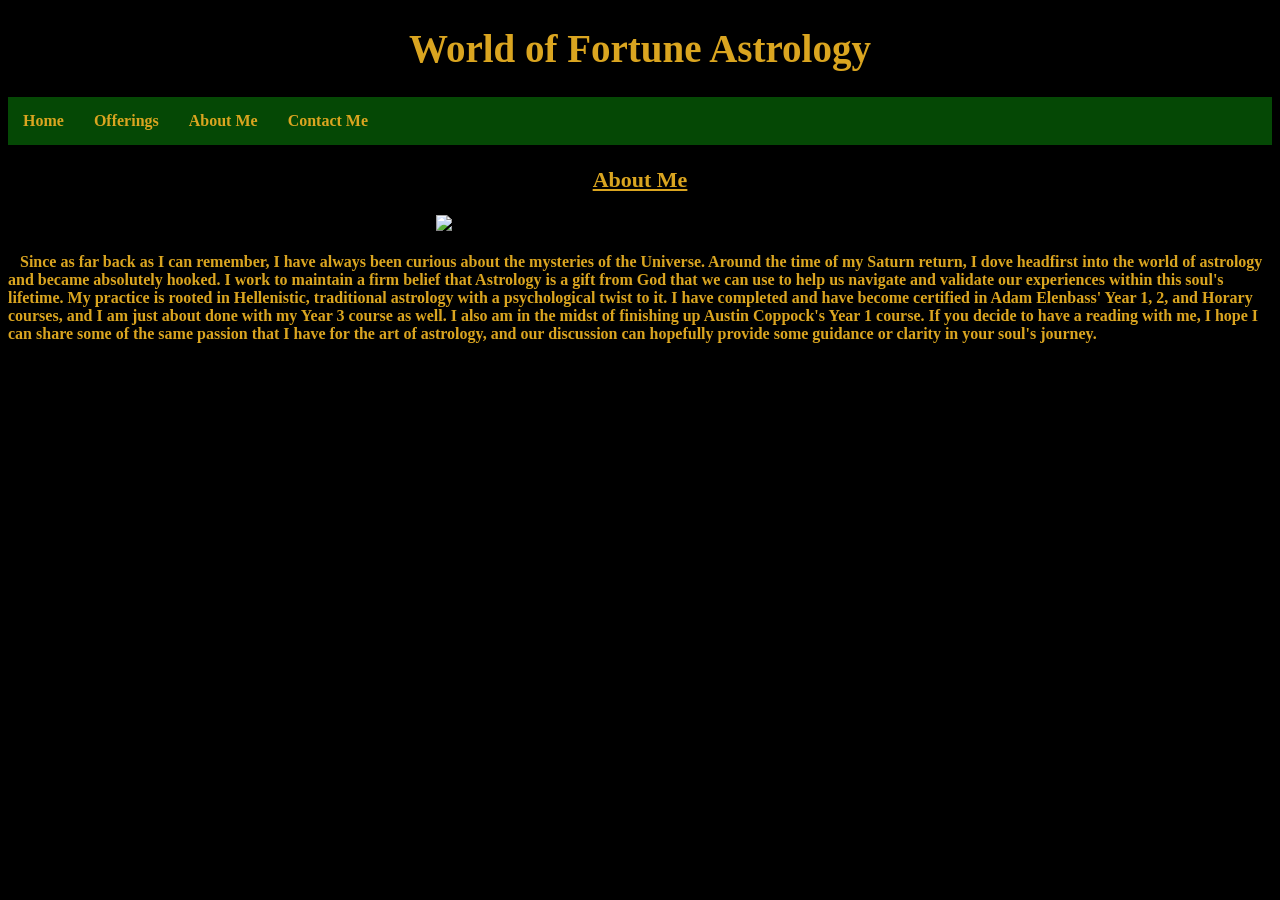
==== aboutme.html @ 388d1677 "Add files via upload" ====
<!DOCTYPE html>
<html lang="en">
  <head>
    <link rel="stylesheet" href="astrowebsite.css">
    
    <title>
      World of Fortune Astrology
    </title>

  </head>
  <body style="background-color: rgb(0, 0, 0);">

      <h1><!--Page Title-->
     World of Fortune Astrology
      </h1>

      <nav class="navbar">
          <ul>
            <li><a href="index.html">Home</a></li>
            <li><a href="offerings.html">Offerings</a></li>
            <li><a href="aboutme.html">About Me</a></li>
            <li><a href="contactme.html">Contact Me</a></li>
          </ul>
      </nav>

      <h3><!--About Me Heading-->
      About Me
      </h3>

    <img src="file:///Users/crowmontana/Desktop/Astrology/Astrology%20Website/Images/Work%20Headshot.webp" id="headshot" alt="Work Headshot">

    <p1><!--About Me Information-->
    Since as far back as I can remember, I have always been curious about the mysteries of the Universe. Around the time of my Saturn return, I dove headfirst into the world of astrology and became absolutely hooked. I work to maintain a firm belief that Astrology is a gift from God that we can use to help us navigate and validate our experiences within this soul's lifetime. My practice is rooted in Hellenistic, traditional astrology with a psychological twist to it. I have completed and have become certified in Adam Elenbass' Year 1, 2, and Horary courses, and I am just about done with my Year 3 course as well. I also am in the midst of finishing up Austin Coppock's Year 1 course. If you decide to have a reading with me, I hope I can share some of the same passion that I have for the art of astrology, and our discussion can hopefully provide some guidance or clarity in your soul's journey.
    </p1>

    <script type="text/javascript" src="astrowebsite.js">
    </script>
  </body>
 
</html>
---- astrowebsite.css ----
/*Header*/
      h1 {text-align: center;
          font-size: 39px;
          font-weight: bold;
          text-decoration:solid;
          color:goldenrod;
      }
   /* Navbar*/ 
      .navbar{text-align: center;
          font-size: 21px;
          font-weight: bold;
          text-decoration: underline;
          color: rgba(5, 72, 5);}
   /* Navbar*/
      .navbar ul{
        list-style-type: none;
        background-color:rgba(5, 72, 5);
        padding: 0px;
        margin: 0px;
        overflow: hidden;
      }
   /* Navbar*/   
      .navbar a{
        color:goldenrod;
        text-decoration: none;
        padding: 15px;
        display: block;
        text-align: center;
      }
   /* Navbar*/
      .navbar a.hover{
        background-color: rgba(0, 0, 0, 0.557);
      }
  /* Navbar*/
      .navbar li{
        float: left;
      }

    /* Introduction*/
      h2 {text-align: center;
          font-size: 22px;
          font-weight: bold;
          text-decoration: wavy;
          color: goldenrod;
      }

    /* Opening Quote*/
      h6 {text-align: center;
          font-size: 22px;
          font-weight: bold;
          text-decoration:solid;
          color: goldenrod;
      }

    /* About Me*/
      h3 {text-align: center;
          font-size: 22px;
          font-weight: bold;
          text-decoration: underline;
          color: goldenrod;
      }

    /* About Me Information*/
      p1 {text-align: center;
          font-size: 16px;
          font-weight: bold;
          text-decoration: wavy;
          text-indent: 2em;
          margin-left: 12px;
          color:goldenrod;}

      /* Offerings*/
      h4 {text-align: center;
          font-size: 22px;
          font-weight: bold;
          text-decoration: underline;
          color: goldenrod;
      }

      /* Natal Chart Reading Information*/
      #natalreading {text-align: left;
          font-size: 16px;
          font-weight: bold;
          text-decoration: wavy;
          text-indent: none;
          margin-left: none;
          color:goldenrod;}

        /* Contact Me*/
      h5 {text-align: center;
          font-size: 22px;
          font-weight: bold;
          text-decoration: underline;
          color: goldenrod;
      }

      /* Contact Me Information*/
      #contact{text-align: center;
          font-size: 17px;
          font-weight: bold;
          text-decoration: wavy;
          color:goldenrod;}


        /* Book a Reading*/
        a{text-align: center;
          font-size: 16px;
          font-weight: bold;
          text-decoration: underline;
          color:goldenrod;
        }

      /* Luminas Earth Image*/
      #universe{width: 606px;
          height: auto;
          display: block;
          margin: 0 auto;
      }

       /* Work Headshot*/
      #headshot{width: 408px;
          height: auto;
          display: block;
          margin: 0 auto;
          margin-bottom: 20px; /*Space between image and paragraph*/
      }
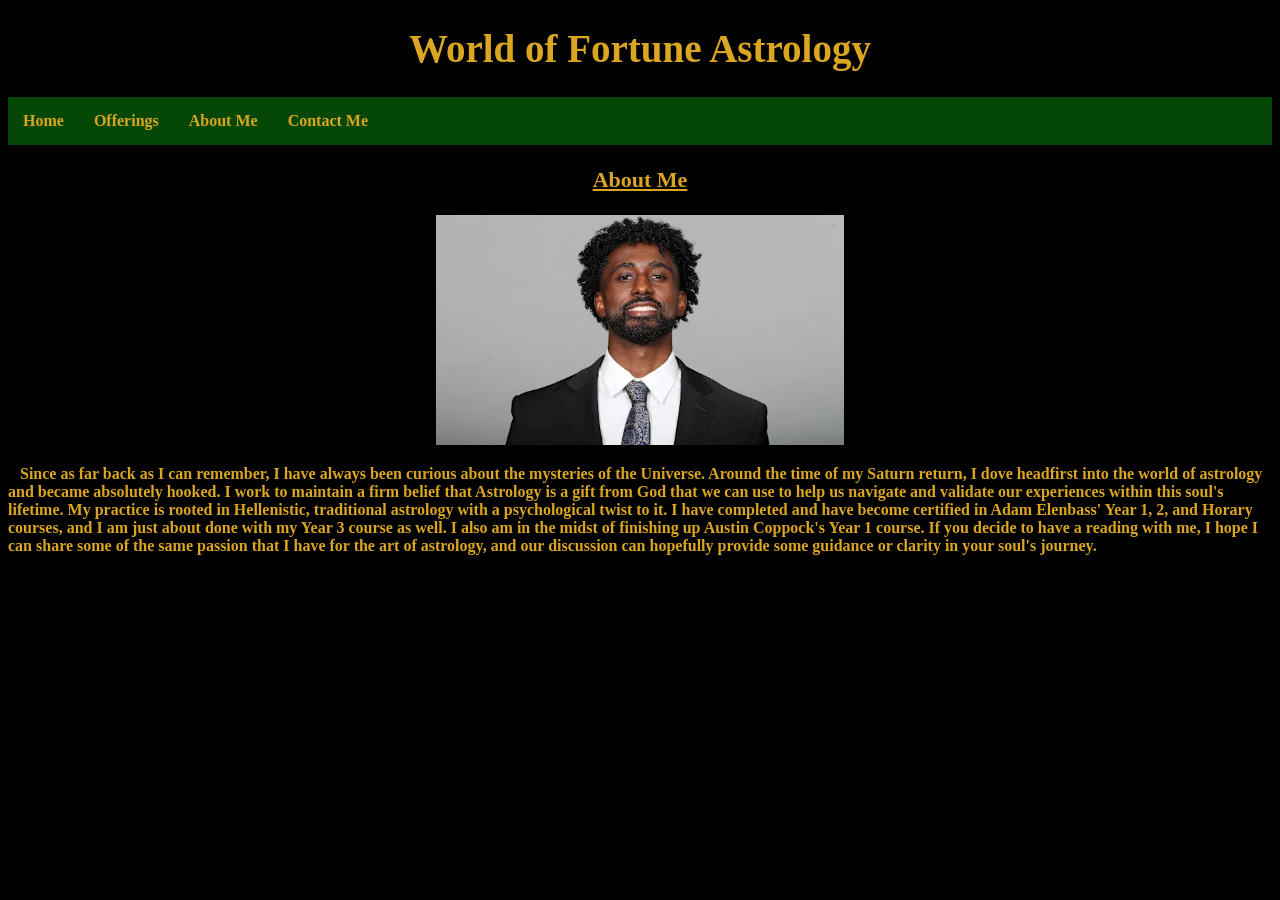
==== commit e2b82a6a: "Add files via upload" ====
--- a/aboutme.html
+++ b/aboutme.html
@@ -27,7 +27,7 @@
       About Me
       </h3>
 
-    <img src="file:///Users/crowmontana/Desktop/Astrology/Astrology%20Website/Images/Work%20Headshot.webp" id="headshot" alt="Work Headshot">
+    <img src="./images/workheadshot.png" id="headshot" alt="Work Headshot">
 
     <p1><!--About Me Information-->
     Since as far back as I can remember, I have always been curious about the mysteries of the Universe. Around the time of my Saturn return, I dove headfirst into the world of astrology and became absolutely hooked. I work to maintain a firm belief that Astrology is a gift from God that we can use to help us navigate and validate our experiences within this soul's lifetime. My practice is rooted in Hellenistic, traditional astrology with a psychological twist to it. I have completed and have become certified in Adam Elenbass' Year 1, 2, and Horary courses, and I am just about done with my Year 3 course as well. I also am in the midst of finishing up Austin Coppock's Year 1 course. If you decide to have a reading with me, I hope I can share some of the same passion that I have for the art of astrology, and our discussion can hopefully provide some guidance or clarity in your soul's journey.
